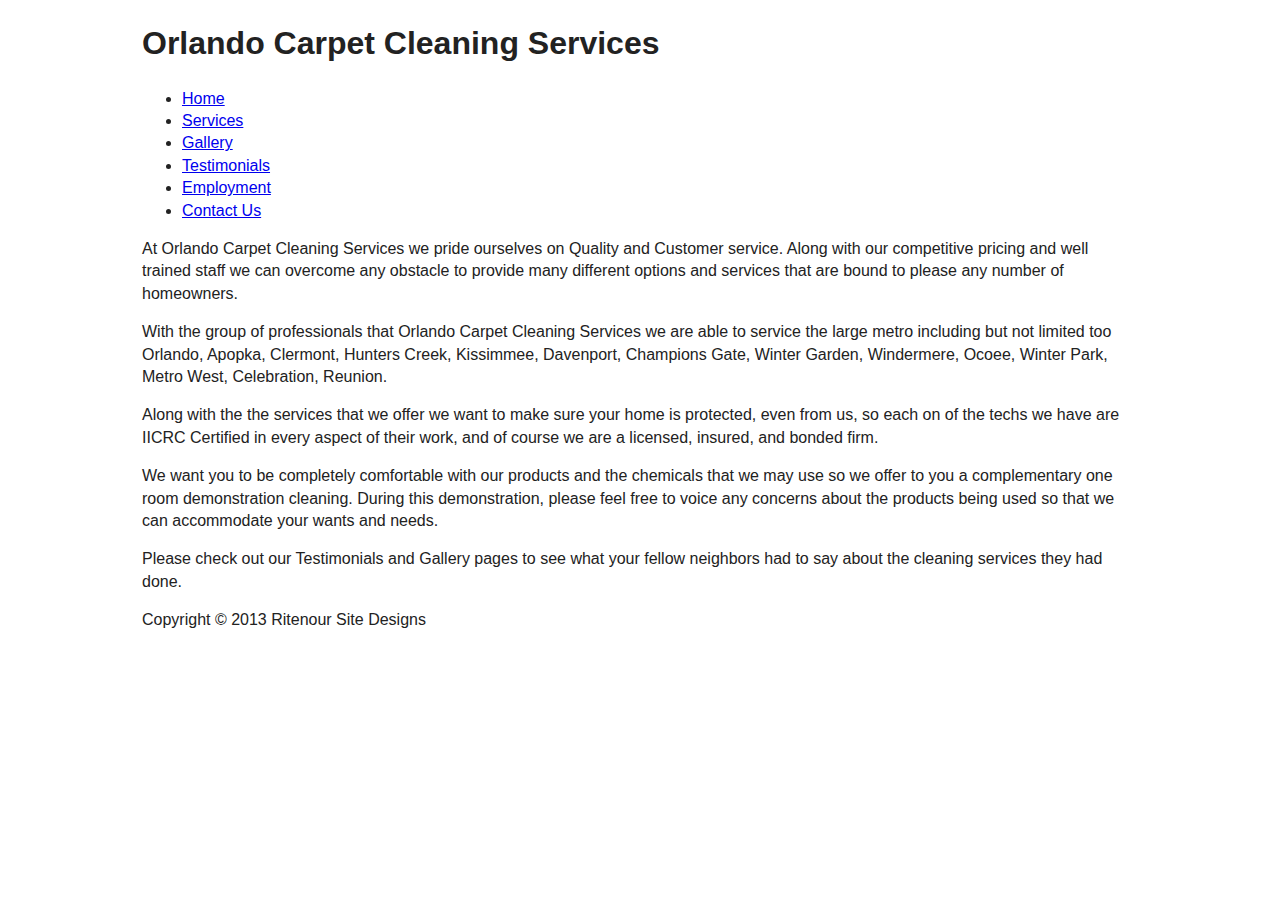
==== index.html @ 23a6038e "class add" ====
<!doctype html>
<!--[if lt IE 7]> <html class="no-js lt-ie9 lt-ie8 lt-ie7" lang="en"> <![endif]-->
<!--[if IE 7]>    <html class="no-js lt-ie9 lt-ie8" lang="en"> <![endif]-->
<!--[if IE 8]>    <html class="no-js lt-ie9" lang="en"> <![endif]-->
<!--[if gt IE 8]><!--><html class="no-js" lang="en"> <!--<![endif]-->
<head>
	<meta charset="utf-8">
	<meta http-equiv="X-UA-Compatible" content="IE=edge,chrome=1">

	<title>Framework</title>
	<meta name="description" content="">
	<meta name="author" content="">

	<meta name="viewport" content="width=device-width">

	<link rel="stylesheet" href="css/normalize.css">
	<link rel="stylesheet" href="css/base.css">
	<link rel="stylesheet" href="css/grid.css">
	<link rel="stylesheet" href="css/style.css">

	<script src="js/modernizr-2.6.2.min.js"></script>
	
</head>
<body>
	<div class="container">
	<header>
		<h1>Orlando Carpet Cleaning Services</h1>
	</header>
	<nav>
		<ul>
			<li><a href="index.html">Home<a></li>
			<li><a href="services.html">Services<a></li>
			<li><a href="gallery.html">Gallery<a></li>
			<li><a href="comments.html">Testimonials<a></li>
			<li><a href="employment.html">Employment<a></li>
			<li><a href="Contactus.html">Contact Us<a></li>
		</ul>
	</nav>
	<article>
		<p>At Orlando Carpet Cleaning Services we pride ourselves on Quality and Customer service. Along with our competitive pricing and well trained staff we can overcome any obstacle to provide many different options and services that are bound to please any number of homeowners.</p>
		<p>With the group of professionals that Orlando Carpet Cleaning Services we are able to service the large metro including but not limited too Orlando, Apopka, Clermont, Hunters Creek, Kissimmee, Davenport, Champions Gate, Winter Garden, Windermere, Ocoee, Winter Park, Metro West, Celebration, Reunion.</p>
		<p>Along with the the services that we offer we want to make sure your home is protected, even from us, so each on of the techs we have are IICRC Certified in every aspect of their work, and of course we are a licensed, insured, and bonded firm.</p>
		<p>We want you to be completely comfortable with our products and the chemicals that we may use so we offer to you a  complementary one room demonstration cleaning. During this demonstration, please feel free to voice any concerns about the products being used so that we can accommodate your wants and needs.
		<p>Please check out our Testimonials and Gallery pages to see what your fellow neighbors had to say about the cleaning services they had done.</p>
	</article>
	<aside></aside>
	<footer>Copyright &copy; 2013 Ritenour Site Designs</footer>
	</div>
<script type="text/javascript" src="http://ajax.googleapis.com/ajax/libs/jquery/1.9.0/jquery.min.js"></script>
<script src="js/scripts.js"></script>
</body>
</html>
---- css/base.css ----
/*
Responsive 996px grid system ~ Base CSS.

Uses the HTML5 Boilerplate by Paul Irish with a few tweaks
HTML5 Boilerplate v4.3.0 | MIT License | http://h5bp.com/

*/


/* ==========================================================================
   Base styles: opinionated defaults
   ========================================================================== */

html,
button,
input,
select,
textarea {
    color: #222;
}

html {
    font-size: 1em;
    line-height: 1.4;
}

/*
 * Remove text-shadow in selection highlight: h5bp.com/i
 * These selection declarations have to be separate.
 * Customize the background color to match your design.
 */

::-moz-selection {
    background: #b3d4fc;
    text-shadow: none;
}

::selection {
    background: #b3d4fc;
    text-shadow: none;
}

/*
 * A better looking default horizontal rule
 */

hr {
    display: block;
    height: 1px;
    border: 0;
    border-top: 1px solid #ccc;
    margin: 1em 0;
    padding: 0;
}

/*
 * Remove the gap between images, videos, audio and canvas and the bottom of
 * their containers: h5bp.com/i/440
 */

audio,
canvas,
img,
video {
    vertical-align: middle;
}

/*
 * Remove default fieldset styles.
 */

fieldset {
    border: 0;
    margin: 0;
    padding: 0;
}

/*
 * Allow only vertical resizing of textareas.
 */

textarea {
    resize: vertical;
}

/* ==========================================================================
   Helper classes
   ========================================================================== */

/*
 * Image replacement
 */

.ir {
    background-color: transparent;
    border: 0;
    overflow: hidden;
    /* IE 6/7 fallback */
    *text-indent: -9999px;
}

.ir:before {
    content: "";
    display: block;
    width: 0;
    height: 150%;
}

/*
 * Hide from both screenreaders and browsers: h5bp.com/u
 */

.hidden {
    display: none !important;
    visibility: hidden;
}

/*
 * Hide only visually, but have it available for screenreaders: h5bp.com/v
 */

.visuallyhidden {
    border: 0;
    clip: rect(0 0 0 0);
    height: 1px;
    margin: -1px;
    overflow: hidden;
    padding: 0;
    position: absolute;
    width: 1px;
}

/*
 * Extends the .visuallyhidden class to allow the element to be focusable
 * when navigated to via the keyboard: h5bp.com/p
 */

.visuallyhidden.focusable:active,
.visuallyhidden.focusable:focus {
    clip: auto;
    height: auto;
    margin: 0;
    overflow: visible;
    position: static;
    width: auto;
}

/*
 * Hide visually and from screenreaders, but maintain layout
 */

.invisible {
    visibility: hidden;
}

/*
 * Clearfix: contain floats
 *
 * For modern browsers
 * 1. The space content is one way to avoid an Opera bug when the
 *    `contenteditable` attribute is included anywhere else in the document.
 *    Otherwise it causes space to appear at the top and bottom of elements
 *    that receive the `clearfix` class.
 * 2. The use of `table` rather than `block` is only necessary if using
 *    `:before` to contain the top-margins of child elements.
 */

.clearfix:before,
.clearfix:after {
    content: " "; /* 1 */
    display: table; /* 2 */
}

.clearfix:after {
    clear: both;
}

/*
 * For IE 6/7 only
 * Include this rule to trigger hasLayout and contain floats.
 */

.clearfix {
    *zoom: 1;
}


/*
 * Clear after each row
 */

.clear {
	clear: both;
	display: block;
	overflow: hidden;
	visibility: hidden;
	width: 0;
	height: 0;
}

/* ==========================================================================
   Print styles.
   Inlined to avoid required HTTP connection: h5bp.com/r
   ========================================================================== */

@media print {
    * {
        background: transparent !important;
        color: #000 !important; /* Black prints faster: h5bp.com/s */
        box-shadow: none !important;
        text-shadow: none !important;
    }

    a,
    a:visited {
        text-decoration: underline;
    }

    a[href]:after {
        content: " (" attr(href) ")";
    }

    abbr[title]:after {
        content: " (" attr(title) ")";
    }

    /*
     * Don't show links for images, or javascript/internal links
     */

    .ir a:after,
    a[href^="javascript:"]:after,
    a[href^="#"]:after {
        content: "";
    }

    pre,
    blockquote {
        border: 1px solid #999;
        page-break-inside: avoid;
    }

    thead {
        display: table-header-group; /* h5bp.com/t */
    }

    tr,
    img {
        page-break-inside: avoid;
    }

    img {
        max-width: 100% !important;
    }

    @page {
        margin: 0.5cm;
    }

    p,
    h2,
    h3 {
        orphans: 3;
        widows: 3;
    }

    h2,
    h3 {
        page-break-after: avoid;
    }
}
---- css/grid.css ----
/*
Responsive 996px grid system ~ Grid CSS.
Copyright 2013, Josh Cope

12 Columns ~ Margin left: 13px ~ Margin right: 13px

Based on the 960.gs grid system - http://960.gs/
by Nathan Smith

Licensed under GPL and MIT
*/

/* =============================================================================
   Base 966px Grid
   ========================================================================== */
   
	body {min-width: 996px;}

	/* Container */
	.container {
		margin-left: auto;
		margin-right: auto;
		width: 996px;
	}

	/* Global */
	.grid_1,
	.grid_2,
	.grid_3,
	.grid_4,
	.grid_5,
	.grid_6,
	.grid_7,
	.grid_8,
	.grid_9,
	.grid_10,
	.grid_11,
	.grid_12 {
		display: inline;
		float: left;
		margin-left: 13px;
		margin-right: 13px;
	}

	.push_1, .pull_1,
	.push_2, .pull_2,
	.push_3, .pull_3,
	.push_4, .pull_4,
	.push_5, .pull_5,
	.push_6, .pull_6,
	.push_7, .pull_7,
	.push_8, .pull_8,
	.push_9, .pull_9,
	.push_10, .pull_10,
	.push_11, .pull_11 {
		position: relative;
	}

	/* Children (Alpha ~ First, Omega ~ Last) */
	.alpha {margin-left: 0;}
	.omega {margin-right: 0;}

	/* Base Grid */
	.container .grid_1 {width: 57px;}
	.container .grid_2 {width: 140px;}
	.container .grid_3 {width: 223px;}
	.container .grid_4 {width: 306px;}
	.container .grid_5 {width: 389px;}
	.container .grid_6 {width: 472px;}
	.container .grid_7 {width: 555px;}
	.container .grid_8 {width: 638px;}
	.container .grid_9 {width: 721px;}
	.container .grid_10 {width: 804px;}
	.container .grid_11 {width: 887px;}
	.container .grid_12 {width: 970px;}

	/* Prefix Extra Space */
	.container .prefix_1 {padding-left: 83px;}
	.container .prefix_2 {padding-left: 166px;}
	.container .prefix_3 {padding-left: 249px;}
	.container .prefix_4 {padding-left: 332px;}
	.container .prefix_5 {padding-left: 415px;}
	.container .prefix_6 {padding-left: 498px;}
	.container .prefix_7 {padding-left: 581px;}
	.container .prefix_8 {padding-left: 664px;}
	.container .prefix_9 {padding-left: 747px;}
	.container .prefix_10 {padding-left: 830px;}
	.container .prefix_11 {padding-left: 913px;}

	/* Suffix Extra Space */
	.container .suffix_1 {padding-right: 83px;}
	.container .suffix_2 {padding-right: 166px;}
	.container .suffix_3 {padding-right: 249px;}
	.container .suffix_4 {padding-right: 332px;}
	.container .suffix_5 {padding-right: 415px;}
	.container .suffix_6 {padding-right: 498px;}
	.container .suffix_7 {padding-right: 581px;}
	.container .suffix_8 {padding-right: 664px;}
	.container .suffix_9 {padding-right: 747px;}
	.container .suffix_10 {padding-right: 830px;}
	.container .suffix_11 {padding-right: 913px;}

	/* Push Space */
	.container .push_1 {left: 83px;}
	.container .push_2 {left: 166px;}
	.container .push_3 {left: 249px;}
	.container .push_4 {left: 332px;}
	.container .push_5 {left: 415px;}
	.container .push_6 {left: 498px;}
	.container .push_7 {left: 581px;}
	.container .push_8 {left: 664px;}
	.container .push_9 {left: 747px;}
	.container .push_10 {left: 830px;}
	.container .push_11 {left: 913px;}

	/* Pull Space */
	.container .pull_1 {left: -83px;}
	.container .pull_2 {left: -166px;}
	.container .pull_3 {left: -249px;}
	.container .pull_4 {left: -332px;}
	.container .pull_5 {left: -415px;}
	.container .pull_6 {left: -498px;}
	.container .pull_7 {left: -581px;}
	.container .pull_8 {left: -664px;}
	.container .pull_9 {left: -747px;}
	.container .pull_10 {left: -830px;}
	.container .pull_11 {left: -913px;}

	/* Images & Other Objects */
	img, object, embed {	max-width: 100%;}
	img { height: auto; }


/* =============================================================================
   768px Grid
   ========================================================================== */

@media only screen and (min-width: 768px) and (max-width: 995px) {
	
	body {min-width: 768px;}

	/* Container | 768px */
	.container {width: 768px;}

	/* Global | 768px */
	.grid_1,
	.grid_2,
	.grid_3,
	.grid_4,
	.grid_5,
	.grid_6,
	.grid_7,
	.grid_8,
	.grid_9,
	.grid_10,
	.grid_11,
	.grid_12 {margin-left: 8px;
		margin-right: 8px;}
		

	/* Base Grid | 768px */
	.container .grid_1 {width: 48px;}
	.container .grid_2 {width: 112px;}
	.container .grid_3 {width: 176px;}
	.container .grid_4 {width: 240px;}
	.container .grid_5 {width: 304px;}
	.container .grid_6 {width: 368px;}
	.container .grid_7 {width: 432px;}
	.container .grid_8 {width: 496px;}
	.container .grid_9 {width: 560px;}
	.container .grid_10 {width: 624px;}
	.container .grid_11 {width: 688px;}
	.container .grid_12 {width: 752px;}

	/* Prefix Extra Space | 768px */
	.container .prefix_1 {padding-left: 64px;}
	.container .prefix_2 {padding-left: 128px;}
	.container .prefix_3 {padding-left: 192px;}
	.container .prefix_4 {padding-left: 256px;}
	.container .prefix_5 {padding-left: 320px;}
	.container .prefix_6 {padding-left: 384px;}
	.container .prefix_7 {padding-left: 448px;}
	.container .prefix_8 {padding-left: 512px;}
	.container .prefix_9 {padding-left: 576px;}
	.container .prefix_10 {padding-left: 640px;}
	.container .prefix_11 {padding-left: 704px;}
	
	/* Suffix Extra Space | 768px */
	.container .suffix_1 {padding-right: 64px;}
	.container .suffix_2 {padding-right: 128px;}
	.container .suffix_3 {padding-right: 192px;}
	.container .suffix_4 {padding-right: 256px;}
	.container .suffix_5 {padding-right: 320px;}
	.container .suffix_6 {padding-right: 384px;}
	.container .suffix_7 {padding-right: 448px;}
	.container .suffix_8 {padding-right: 512px;}
	.container .suffix_9 {padding-right: 576px;}
	.container .suffix_10 {padding-right: 640px;}
	.container .suffix_11 {padding-right: 704px;}

	/* Push Space | 768px */
	.container .push_1 {left: 64px;}
	.container .push_2 {left: 128px;}
	.container .push_3 {left: 192px;}
	.container .push_4 {left: 256px;}
	.container .push_5 {left: 320px;}
	.container .push_6 {left: 384px;}
	.container .push_7 {left: 448px;}
	.container .push_8 {left: 512px;}
	.container .push_9 {left: 576px;}
	.container .push_10 {left: 640px;}
	.container .push_11 {left: 704px;}

	/* Pull Space | 768px */
	.container .pull_1 {left: -64px;}
	.container .pull_2 {left: -128px;}
	.container .pull_3 {left: -192px;}
	.container .pull_4 {left: -256px;}
	.container .pull_5 {left: -320px;}
	.container .pull_6 {left: -384px;}
	.container .pull_7 {left: -448px;}
	.container .pull_8 {left: -512px;}
	.container .pull_9 {left: -576px;}
	.container .pull_10 {left: -640px;}
	.container .pull_11 {left: -704px;}
	
	/* Children (Alpha ~ First, Omega ~ Last) | 768 */
	.alpha {margin-left: 0;}
	.omega {margin-right: 0;}
}


/* =============================================================================
   Less than 768px
   ========================================================================== */
   
@media only screen and (max-width: 767px) {
	
	body{min-width:0;}
	
	/* Container */
	.container { margin:0 auto; width:456px; overflow:hidden; }
	
	/* Global */
	.container .grid_1,
	.container .grid_2,
	.container .grid_3,
	.container .grid_4,
	.container .grid_5,
	.container .grid_6,
	.container .grid_7,
	.container .grid_8,
	.container .grid_9,
	.container .grid_10,
	.container .grid_11,
	.container .grid_12	{
		width:416px;
		clear: both;
		float: none;
		margin-left: 0;
		margin-right: 0;
		display:inline-block;
		padding-left: 20px;
		padding-right: 20px;
		
		/* IE 6&7 */
		zoom:1;
		*display:inline;
	}
	
	/* Nested children need no padding */
	.grid_1  .grid_1,
	.grid_2  .grid_1, .grid_2  .grid_2,
	.grid_3  .grid_1, .grid_3  .grid_2, .grid_3  .grid_3,
	.grid_4  .grid_1, .grid_4  .grid_2, .grid_4  .grid_3, .grid_4  .grid_4,
	.grid_5  .grid_1, .grid_5  .grid_2, .grid_5  .grid_3, .grid_5  .grid_4, .grid_5  .grid_5,
	.grid_6  .grid_1, .grid_6  .grid_2, .grid_6  .grid_3, .grid_6  .grid_4, .grid_6  .grid_5, .grid_6  .grid_6,
	.grid_7  .grid_1, .grid_7  .grid_2, .grid_7  .grid_3, .grid_7  .grid_4, .grid_7  .grid_5, .grid_7  .grid_6, .grid_7  .grid_7,
	.grid_8  .grid_1, .grid_8  .grid_2, .grid_8  .grid_3, .grid_8  .grid_4, .grid_8  .grid_5, .grid_8  .grid_6, .grid_8  .grid_7, .grid_8  .grid_8,
	.grid_9  .grid_1, .grid_9  .grid_2, .grid_9  .grid_3, .grid_9  .grid_4, .grid_9  .grid_5, .grid_9  .grid_6, .grid_9  .grid_7, .grid_9  .grid_8, .grid_9  .grid_9,
	.grid_10  .grid_1, .grid_10  .grid_2, .grid_10  .grid_3, .grid_10  .grid_4, .grid_10  .grid_5, .grid_10  .grid_6, .grid_10  .grid_7, .grid_10  .grid_8, .grid_10  .grid_9, .grid_10  .grid_10,
	.grid_11  .grid_1, .grid_11  .grid_2, .grid_11  .grid_3, .grid_11  .grid_4, .grid_11  .grid_5, .grid_11  .grid_6, .grid_11  .grid_7, .grid_11  .grid_8, .grid_11  .grid_9, .grid_11  .grid_10, .grid_11  .grid_11,
	.grid_12  .grid_1, .grid_12  .grid_2, .grid_12  .grid_3, .grid_12  .grid_4, .grid_12  .grid_5, .grid_12  .grid_6, .grid_12  .grid_7, .grid_12  .grid_8, .grid_12  .grid_9, .grid_12  .grid_10, .grid_12  .grid_11, .grid_12  .grid_12	{
		padding-left: 0px;
		padding-right: 0px;
	}
	
	.container .push_1, .container .push_2,
	.container .push_3, .container .push_4, 
	.container .push_5, .container .push_6,
	.container .push_7, .container .push_8, 
	.container .push_9, .container .push_10,
	.container .push_11	{
		left: 0;
	}
	.container .pull_1, .container .pull_2,
	.container .pull_3, .container .pull_4,
	.container .pull_5, .container .pull_6,
	.container .pull_7, .container .pull_8,
	.container .pull_9, .container .pull_10,
	.container .pull_11	{
		left: 0;
	}	
}


/* =============================================================================
   Less than 480px
   ========================================================================== */
@media only screen and (max-width: 479px) {
	
	/* Container */
	
	.container { width:300px;}
	
	/* Global */
	
	.container .grid_1,
	.container .grid_2,
	.container .grid_3,
	.container .grid_4,
	.container .grid_5,
	.container .grid_6,
	.container .grid_7,
	.container .grid_8,
	.container .grid_9,
	.container .grid_10,
	.container .grid_11,
	.container .grid_12	{
		width:260px;
	}
}
---- css/style.css ----
/*
Responsive 996px grid system ~ Style CSS.
Copyright 2013, Josh Cope
*/

/* =============================================================================
   Site Styles
   ========================================================================== */

/* =============================================================================
   Page Styles
   ========================================================================== */

/* =============================================================================
   Media Queries
   ========================================================================== */

/* Tablet Portrait size to Base 996px */
@media only screen and (min-width: 768px) and (max-width: 995px) {}

/* All Mobile Sizes */
@media only screen and (max-width: 767px) {}

/* Mobile Landscape Size to Tablet Portrait */
@media only screen and (min-width: 480px) and (max-width: 767px) {}

/* Mobile Portrait Size to Mobile Landscape Size */
@media only screen and (max-width: 479px) {}


/* =============================================================================
   Font-Face
   ========================================================================== */
/* This is the proper syntax for an @font-face file

/* @font-face {
font-family: 'FontName';
src: url('../fonts/FontName.eot');
src: url('../fonts/FontName.eot?iefix') format('embedded-opentype'),
url('../fonts/FontName.woff') format('woff'),
url('../fonts/FontName.ttf') format('truetype'),
url('../fonts/FontName.svg#FontName') format('svg');
font-weight: normal;
font-style: normal; }
*/
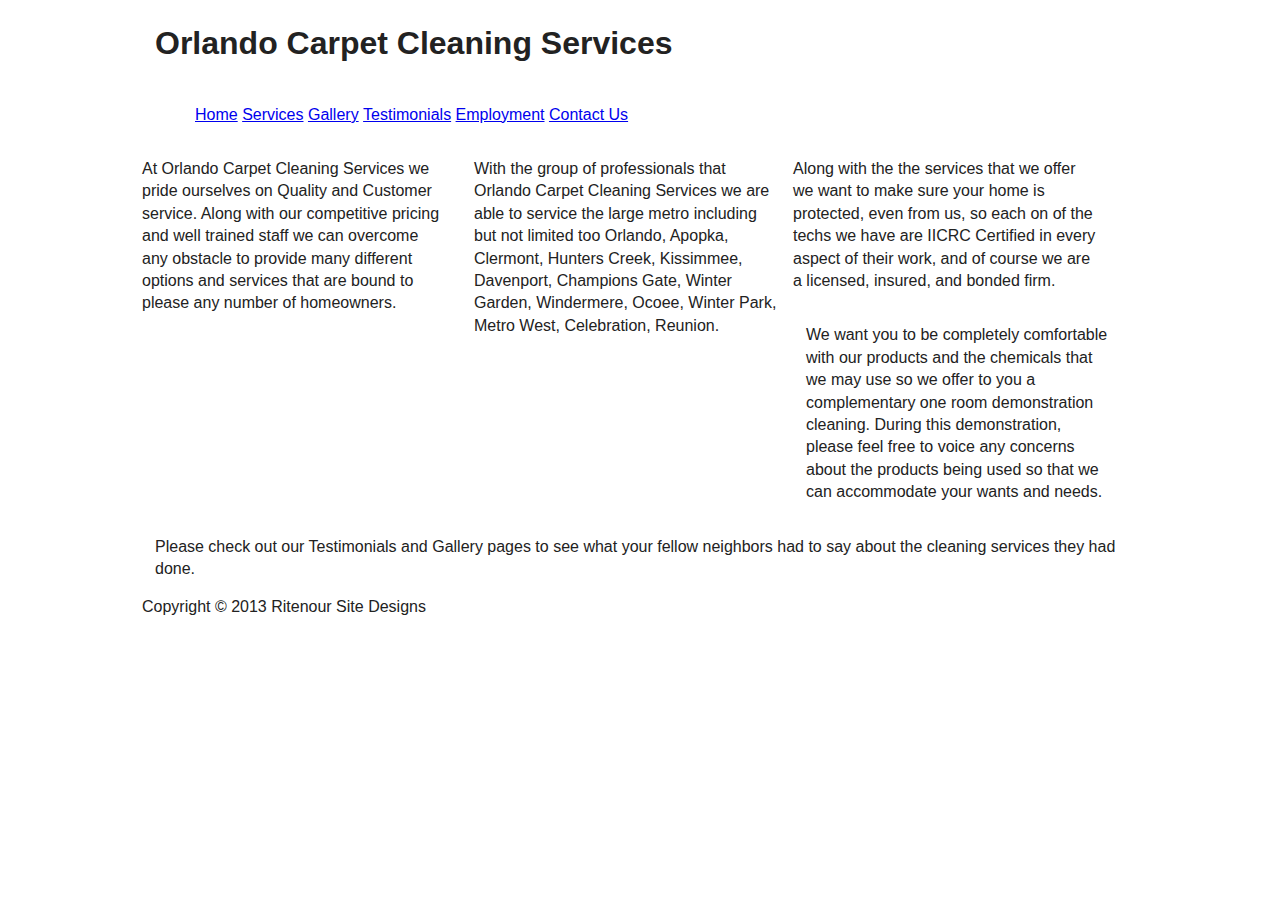
==== commit 9ca90a94: "adding grid lines" ====
--- a/index.html
+++ b/index.html
@@ -23,10 +23,10 @@
 </head>
 <body>
 	<div class="container">
-	<header>
+	<header class="grid_12">
 		<h1>Orlando Carpet Cleaning Services</h1>
 	</header>
-	<nav>
+	<nav class="grid_12">
 		<ul>
 			<li><a href="index.html">Home<a></li>
 			<li><a href="services.html">Services<a></li>
@@ -37,14 +37,29 @@
 		</ul>
 	</nav>
 	<article>
-		<p>At Orlando Carpet Cleaning Services we pride ourselves on Quality and Customer service. Along with our competitive pricing and well trained staff we can overcome any obstacle to provide many different options and services that are bound to please any number of homeowners.</p>
-		<p>With the group of professionals that Orlando Carpet Cleaning Services we are able to service the large metro including but not limited too Orlando, Apopka, Clermont, Hunters Creek, Kissimmee, Davenport, Champions Gate, Winter Garden, Windermere, Ocoee, Winter Park, Metro West, Celebration, Reunion.</p>
-		<p>Along with the the services that we offer we want to make sure your home is protected, even from us, so each on of the techs we have are IICRC Certified in every aspect of their work, and of course we are a licensed, insured, and bonded firm.</p>
-		<p>We want you to be completely comfortable with our products and the chemicals that we may use so we offer to you a  complementary one room demonstration cleaning. During this demonstration, please feel free to voice any concerns about the products being used so that we can accommodate your wants and needs.
+		<section class="grid_4 alpha">
+			<p>At Orlando Carpet Cleaning Services we pride ourselves on Quality and Customer service. Along with our competitive pricing and well trained staff we can overcome any obstacle to provide many different options and services that are bound to please any number of homeowners.</p>
+		</section>	
+		<section class="grid_4">	
+			<p>With the group of professionals that Orlando Carpet Cleaning Services we are able to service the large metro including but not limited too Orlando, Apopka, Clermont, Hunters Creek, Kissimmee, Davenport, Champions Gate, Winter Garden, Windermere, Ocoee, Winter Park, Metro West, Celebration, Reunion.</p>
+		</section>	
+		<section class="grid_4 alpha">
+			<p>Along with the the services that we offer we want to make sure your home is protected, even from us, so each on of the techs we have are IICRC Certified in every aspect of their work, and of course we are a licensed, insured, and bonded firm.</p>
+		</section>		
+		<section class="grid_4">	
+			<p>We want you to be completely comfortable with our products and the chemicals that we may use so we offer to you a  complementary one room demonstration cleaning. During this demonstration, please feel free to voice any concerns about the products being used so that we can accommodate your wants and needs.</p>
+		</section>				
+	</article>
+	<aside>
+		<img>
+	</aside>
+	<section class="grid_12">
 		<p>Please check out our Testimonials and Gallery pages to see what your fellow neighbors had to say about the cleaning services they had done.</p>
-	</article>
-	<aside></aside>
-	<footer>Copyright &copy; 2013 Ritenour Site Designs</footer>
+	</section>
+	
+	<footer>
+		<p>Copyright &copy; 2013 Ritenour Site Designs</p>	
+	</footer>
 	</div>
 <script type="text/javascript" src="http://ajax.googleapis.com/ajax/libs/jquery/1.9.0/jquery.min.js"></script>
 <script src="js/scripts.js"></script>
--- a/css/style.css
+++ b/css/style.css
@@ -6,7 +6,9 @@
 /* =============================================================================
    Site Styles
    ========================================================================== */
-
+nav li{
+	display: inline;
+}
 /* =============================================================================
    Page Styles
    ========================================================================== */
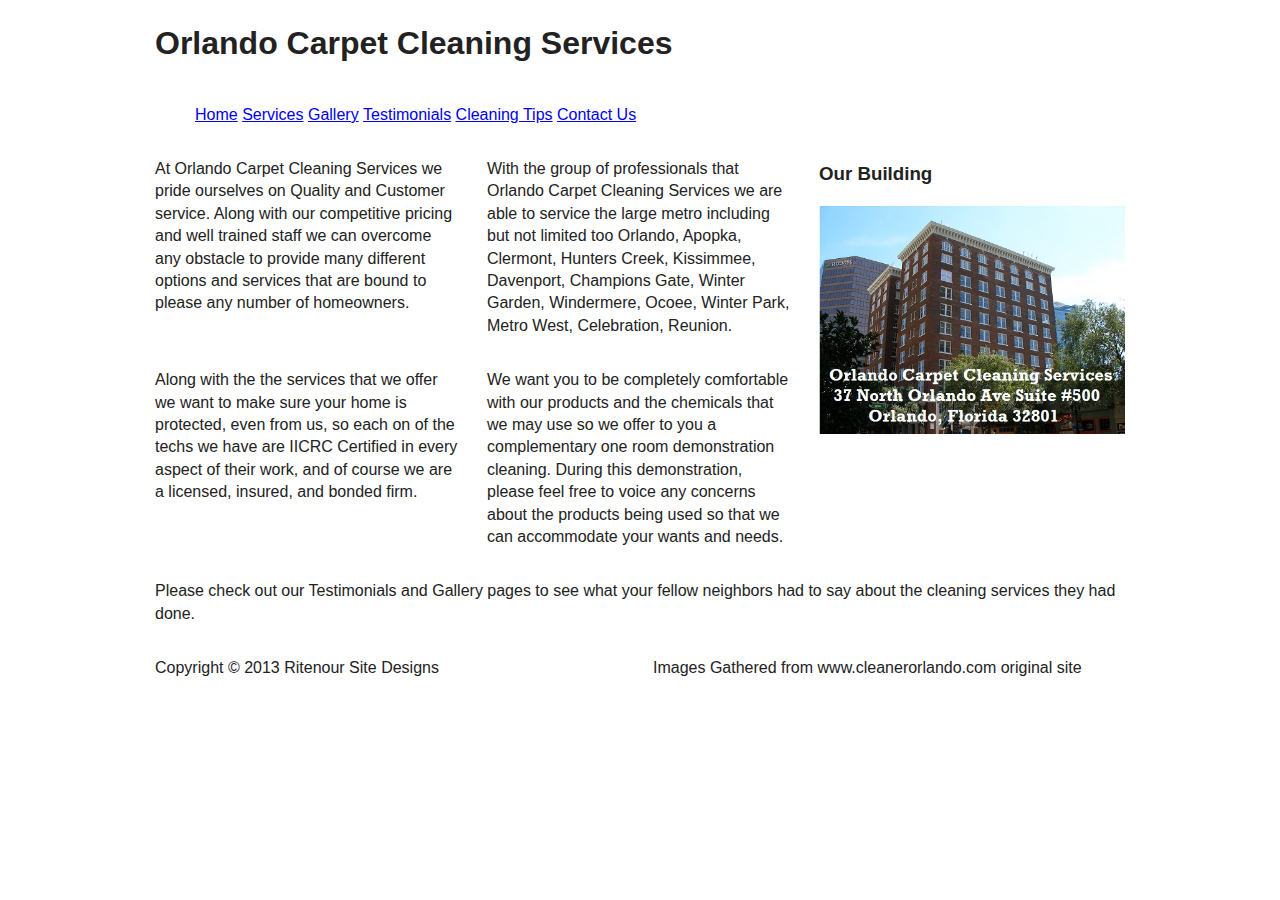
==== commit 26761364: "added images and replaced pages" ====
--- a/index.html
+++ b/index.html
@@ -32,33 +32,35 @@
 			<li><a href="services.html">Services<a></li>
 			<li><a href="gallery.html">Gallery<a></li>
 			<li><a href="comments.html">Testimonials<a></li>
-			<li><a href="employment.html">Employment<a></li>
+			<li><a href="cleaningtips.html">Cleaning Tips<a></li>
 			<li><a href="Contactus.html">Contact Us<a></li>
 		</ul>
 	</nav>
-	<article>
+	<article class="grid_8">
 		<section class="grid_4 alpha">
 			<p>At Orlando Carpet Cleaning Services we pride ourselves on Quality and Customer service. Along with our competitive pricing and well trained staff we can overcome any obstacle to provide many different options and services that are bound to please any number of homeowners.</p>
 		</section>	
-		<section class="grid_4">	
+		<section class="grid_4 omega">	
 			<p>With the group of professionals that Orlando Carpet Cleaning Services we are able to service the large metro including but not limited too Orlando, Apopka, Clermont, Hunters Creek, Kissimmee, Davenport, Champions Gate, Winter Garden, Windermere, Ocoee, Winter Park, Metro West, Celebration, Reunion.</p>
 		</section>	
 		<section class="grid_4 alpha">
 			<p>Along with the the services that we offer we want to make sure your home is protected, even from us, so each on of the techs we have are IICRC Certified in every aspect of their work, and of course we are a licensed, insured, and bonded firm.</p>
 		</section>		
-		<section class="grid_4">	
+		<section class="grid_4 omega">	
 			<p>We want you to be completely comfortable with our products and the chemicals that we may use so we offer to you a  complementary one room demonstration cleaning. During this demonstration, please feel free to voice any concerns about the products being used so that we can accommodate your wants and needs.</p>
 		</section>				
 	</article>
-	<aside>
-		<img>
+	<aside class="grid_4 omega">
+		<h3>Our Building</h3>
+		<img src="images/building.img" alt="our building" />
 	</aside>
 	<section class="grid_12">
 		<p>Please check out our Testimonials and Gallery pages to see what your fellow neighbors had to say about the cleaning services they had done.</p>
 	</section>
 	
-	<footer>
-		<p>Copyright &copy; 2013 Ritenour Site Designs</p>	
+	<footer class="grid_12">
+		<p class="grid_6 alpha">Copyright &copy; 2013 Ritenour Site Designs</p>
+		<p class="grid_6 omega">Images Gathered from www.cleanerorlando.com original site</p>	
 	</footer>
 	</div>
 <script type="text/javascript" src="http://ajax.googleapis.com/ajax/libs/jquery/1.9.0/jquery.min.js"></script>
--- a/css/style.css
+++ b/css/style.css
@@ -1,3 +1,5 @@
+@import "css/normalize.css";
+
 /*
 Responsive 996px grid system ~ Style CSS.
 Copyright 2013, Josh Cope
@@ -8,6 +10,10 @@
    ========================================================================== */
 nav li{
 	display: inline;
+}
+
+li{
+	list-style-type: none;
 }
 /* =============================================================================
    Page Styles
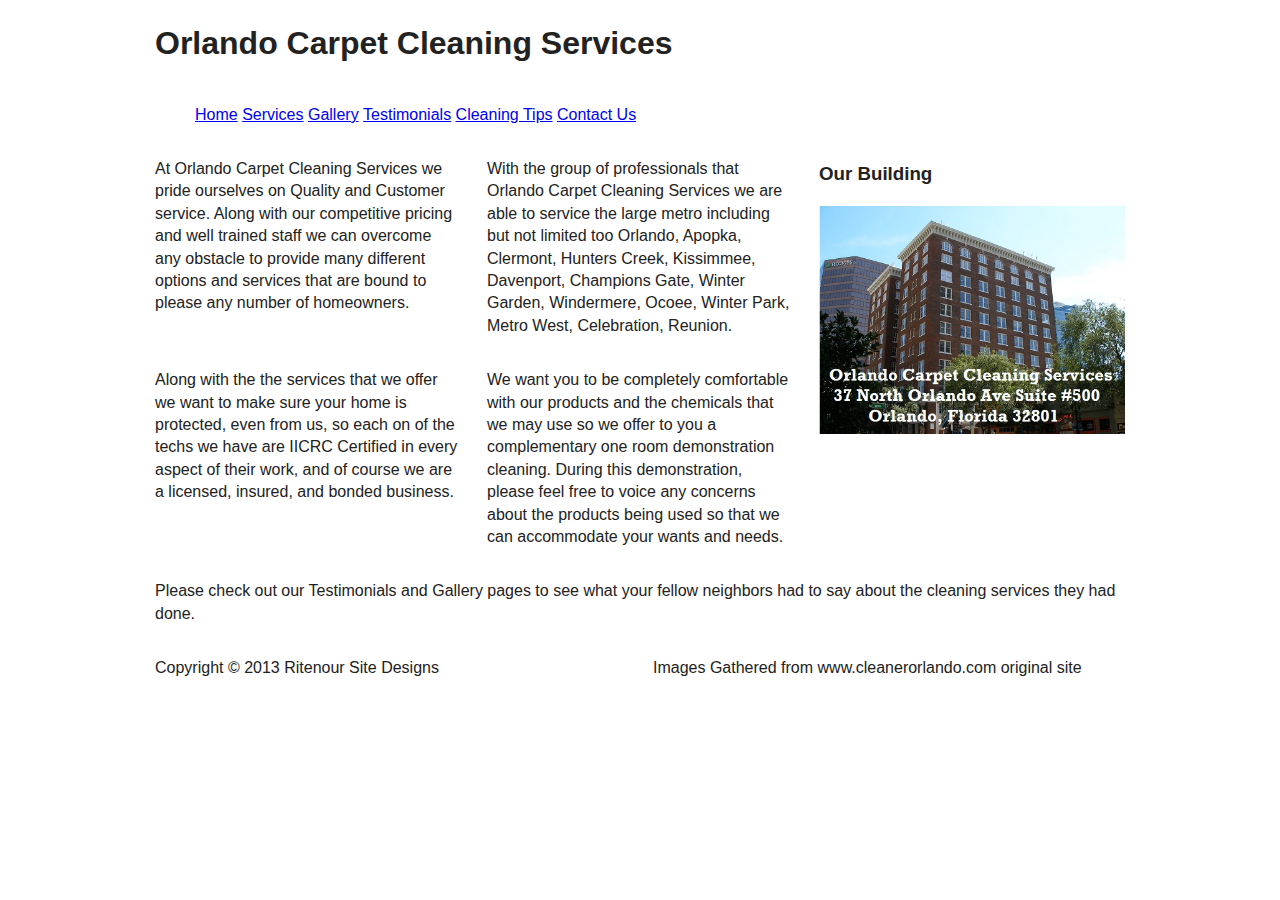
==== commit 862bea6f: "additions" ====
--- a/index.html
+++ b/index.html
@@ -33,7 +33,7 @@
 			<li><a href="gallery.html">Gallery<a></li>
 			<li><a href="comments.html">Testimonials<a></li>
 			<li><a href="cleaningtips.html">Cleaning Tips<a></li>
-			<li><a href="Contactus.html">Contact Us<a></li>
+			<li><a href="contactus.html">Contact Us<a></li>
 		</ul>
 	</nav>
 	<article class="grid_8">
@@ -44,7 +44,7 @@
 			<p>With the group of professionals that Orlando Carpet Cleaning Services we are able to service the large metro including but not limited too Orlando, Apopka, Clermont, Hunters Creek, Kissimmee, Davenport, Champions Gate, Winter Garden, Windermere, Ocoee, Winter Park, Metro West, Celebration, Reunion.</p>
 		</section>	
 		<section class="grid_4 alpha">
-			<p>Along with the the services that we offer we want to make sure your home is protected, even from us, so each on of the techs we have are IICRC Certified in every aspect of their work, and of course we are a licensed, insured, and bonded firm.</p>
+			<p>Along with the the services that we offer we want to make sure your home is protected, even from us, so each on of the techs we have are IICRC Certified in every aspect of their work, and of course we are a licensed, insured, and bonded business.</p>
 		</section>		
 		<section class="grid_4 omega">	
 			<p>We want you to be completely comfortable with our products and the chemicals that we may use so we offer to you a  complementary one room demonstration cleaning. During this demonstration, please feel free to voice any concerns about the products being used so that we can accommodate your wants and needs.</p>
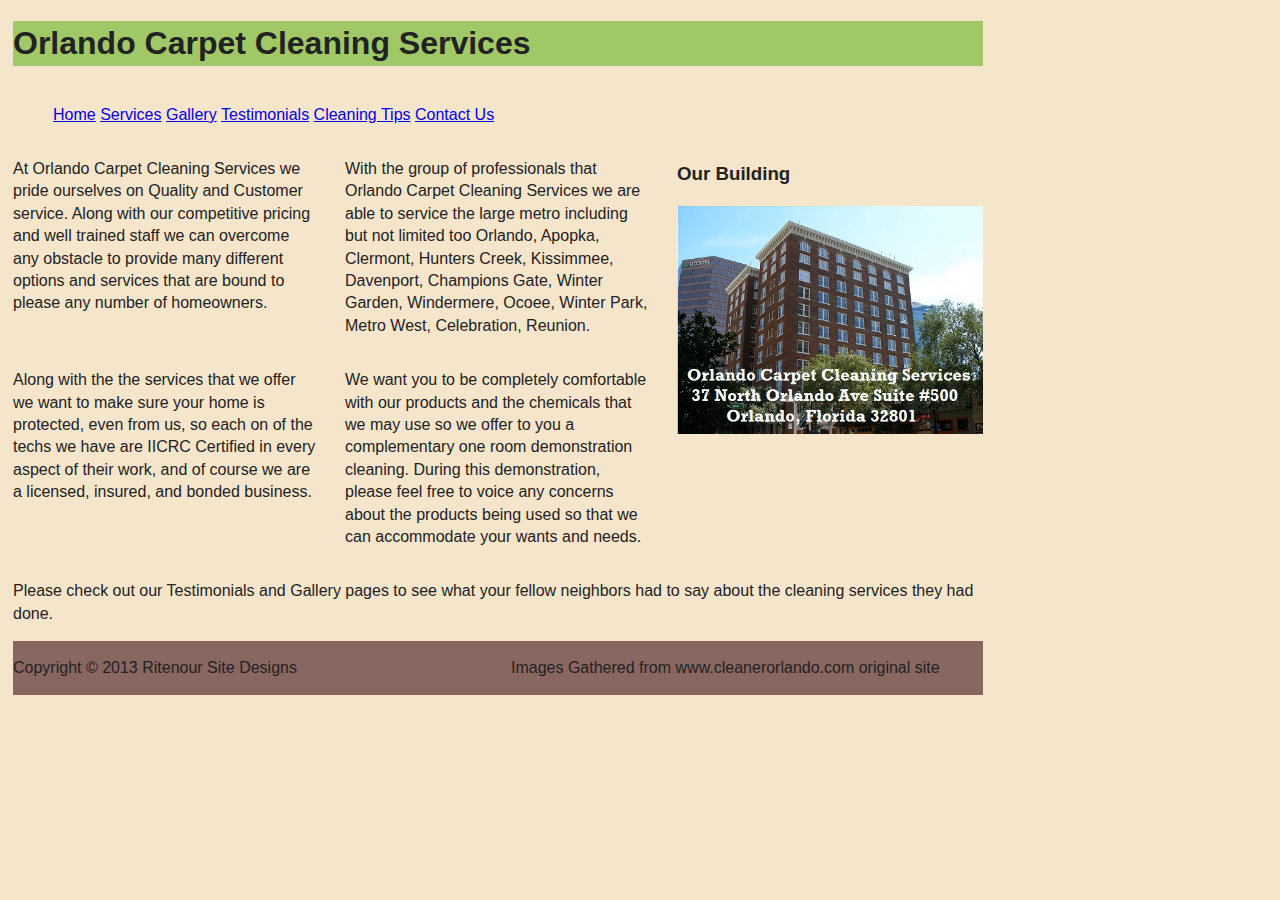
==== commit 7048da70: "corrected coding" ====
--- a/index.html
+++ b/index.html
@@ -28,12 +28,12 @@
 	</header>
 	<nav class="grid_12">
 		<ul>
-			<li><a href="index.html">Home<a></li>
-			<li><a href="services.html">Services<a></li>
-			<li><a href="gallery.html">Gallery<a></li>
-			<li><a href="comments.html">Testimonials<a></li>
-			<li><a href="cleaningtips.html">Cleaning Tips<a></li>
-			<li><a href="contactus.html">Contact Us<a></li>
+			<li><a href="index.html">Home</a></li>
+			<li><a href="services.html">Services</a></li>
+			<li><a href="gallery.html">Gallery</a></li>
+			<li><a href="comments.html">Testimonials</a></li>
+			<li><a href="cleaningtips.html">Cleaning Tips</a></li>
+			<li><a href="contactus.html">Contact Us</a></li>
 		</ul>
 	</nav>
 	<article class="grid_8">
--- a/css/style.css
+++ b/css/style.css
@@ -14,6 +14,19 @@
 
 li{
 	list-style-type: none;
+}
+
+body{
+	background-color: #f5e5cb;
+	max-width: 996px;
+}
+
+h1{
+	background-color: #a0c866;
+}
+
+footer{
+	background-color: #896761;
 }
 /* =============================================================================
    Page Styles
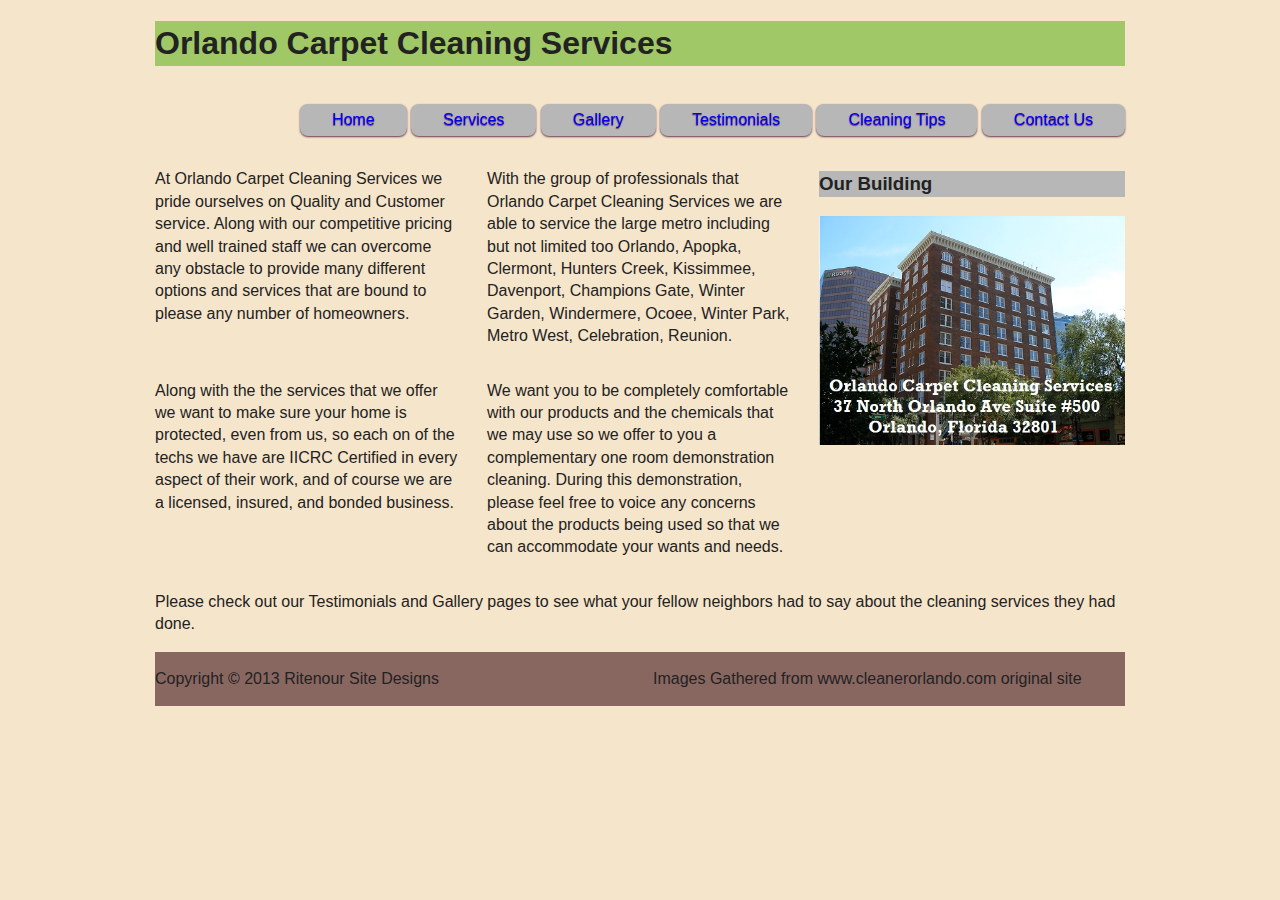
==== commit e5796cc8: "edits" ====
--- a/index.html
+++ b/index.html
@@ -28,12 +28,12 @@
 	</header>
 	<nav class="grid_12">
 		<ul>
-			<li><a href="index.html">Home</a></li>
-			<li><a href="services.html">Services</a></li>
-			<li><a href="gallery.html">Gallery</a></li>
-			<li><a href="comments.html">Testimonials</a></li>
-			<li><a href="cleaningtips.html">Cleaning Tips</a></li>
-			<li><a href="contactus.html">Contact Us</a></li>
+			<li><a href="index.html" class="button">Home</a></li>
+			<li><a href="services.html" class="button">Services</a></li>
+			<li><a href="gallery.html" class="button">Gallery</a></li>
+			<li><a href="comments.html" class="button">Testimonials</a></li>
+			<li><a href="cleaningtips.html" class="button">Cleaning Tips</a></li>
+			<li><a href="contactus.html" class="button">Contact Us</a></li>
 		</ul>
 	</nav>
 	<article class="grid_8">
--- a/css/style.css
+++ b/css/style.css
@@ -12,22 +12,66 @@
 	display: inline;
 }
 
+nav{
+	text-align: right;
+	list-style-type: none;
+	float: right;
+}
+
 li{
 	list-style-type: none;
 }
 
+html{
+
+}
 body{
 	background-color: #f5e5cb;
-	max-width: 996px;
+	margin: 0 auto;
+}
+
+.container{
+	background-color: #f5e5cb;	
 }
 
 h1{
 	background-color: #a0c866;
 }
 
+h2{
+	background-color: #b7b7b7;
+	padding: 0;
+	margin: 0;
+}
+
+h3{
+	background-color: #b7b7b7;
+	padding: 0;
+}
+
 footer{
 	background-color: #896761;
 }
+
+.button {
+	display: inline-block;
+	outline: none;
+	cursor: pointer;
+	text-align: center;
+	text-decoration: none;
+	font: 100%/1 "berkshire swash", arial, sans-serif;
+	padding: .5em 2em .55em;
+	text-shadow: 0 1px 1px #673653;
+	-webkit-border-radius: .5em; 
+	-moz-border-radius: .5em;
+	border-radius: .5em;
+	-webkit-box-shadow: 0 1px 2px #673653;
+	-moz-box-shadow: 0 1px 2px #673653;
+	box-shadow: 0 1px 2px #673653;
+	background-color: #b7b7b7;
+}
+
+
 /* =============================================================================
    Page Styles
    ========================================================================== */
